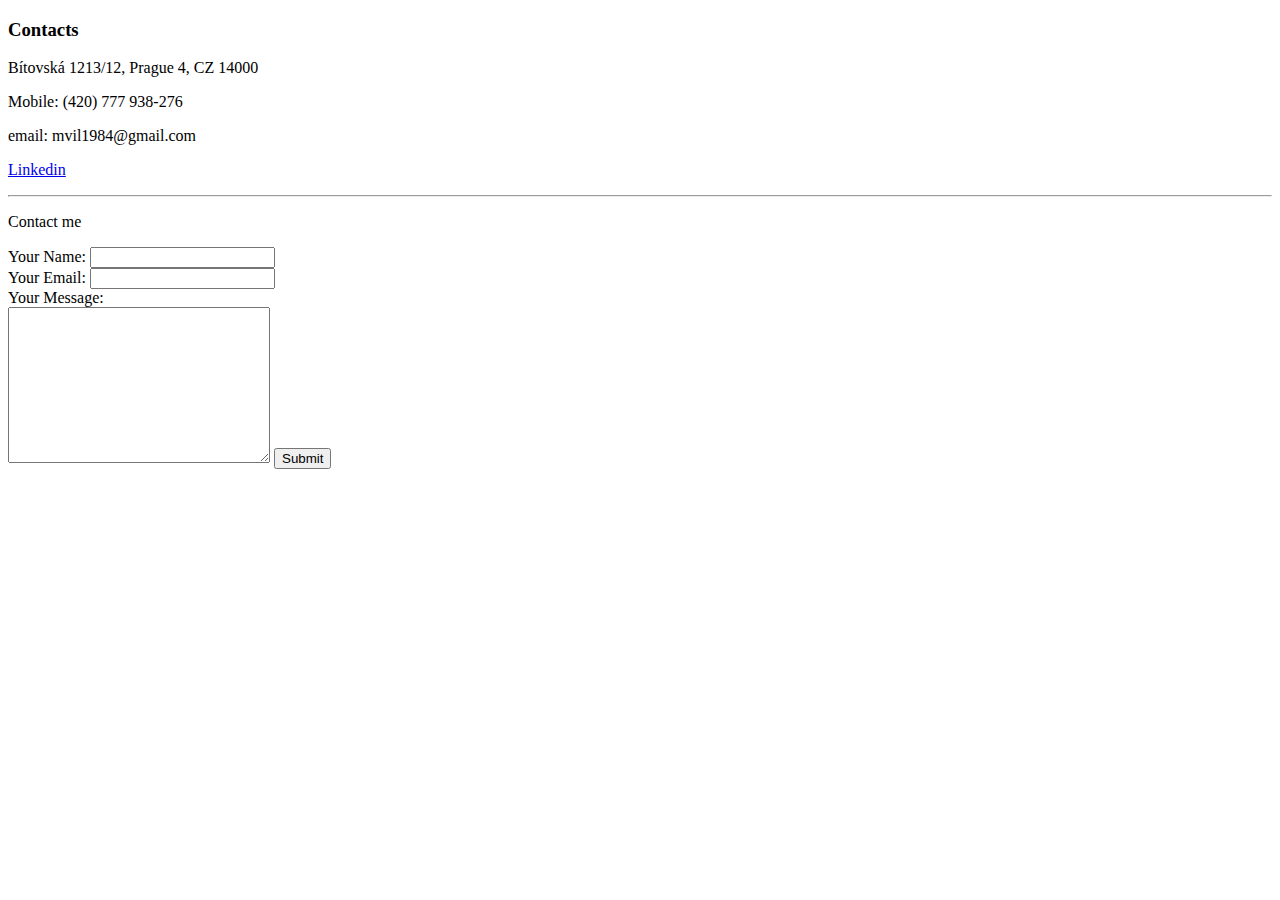
==== contact.html @ 71049249 "Add initial cv website files" ====
<!DOCTYPE html>
<html lang="en">
  <head>
    <meta charset="UTF-8" />
    <meta http-equiv="X-UA-Compatible" content="IE=edge" />
    <meta name="viewport" content="width=device-width, initial-scale=1.0" />
    <title>contact</title>
  </head>
  <body>
    <h3>Contacts</h3>
    <p>Bítovská 1213/12, Prague 4, CZ 14000</p>
    <p>Mobile: (420) 777 938-276</p>
    <p>email: mvil1984@gmail.com</p>
    <p>
      <a href="https://www.linkedin.com/in/mariano-villegas-campos-73629a62/"
        >Linkedin</a
      >
    </p>
    <hr />
    <p>Contact me</p>
    <form action="mailto:mvil1984@gmail.com" method="post" enctype="text/plain">
      <label>Your Name: </label>
      <input type="your Name" name="" value="" /><br />
      <label>Your Email: </label>
      <input type="your Email" name="" value="" /><br />
      <label>Your Message: </label><br />
      <textarea name="your Message" id="" cols="30" rows="10"></textarea>
      <input type="submit" name="" />
    </form>
  </body>
</html>
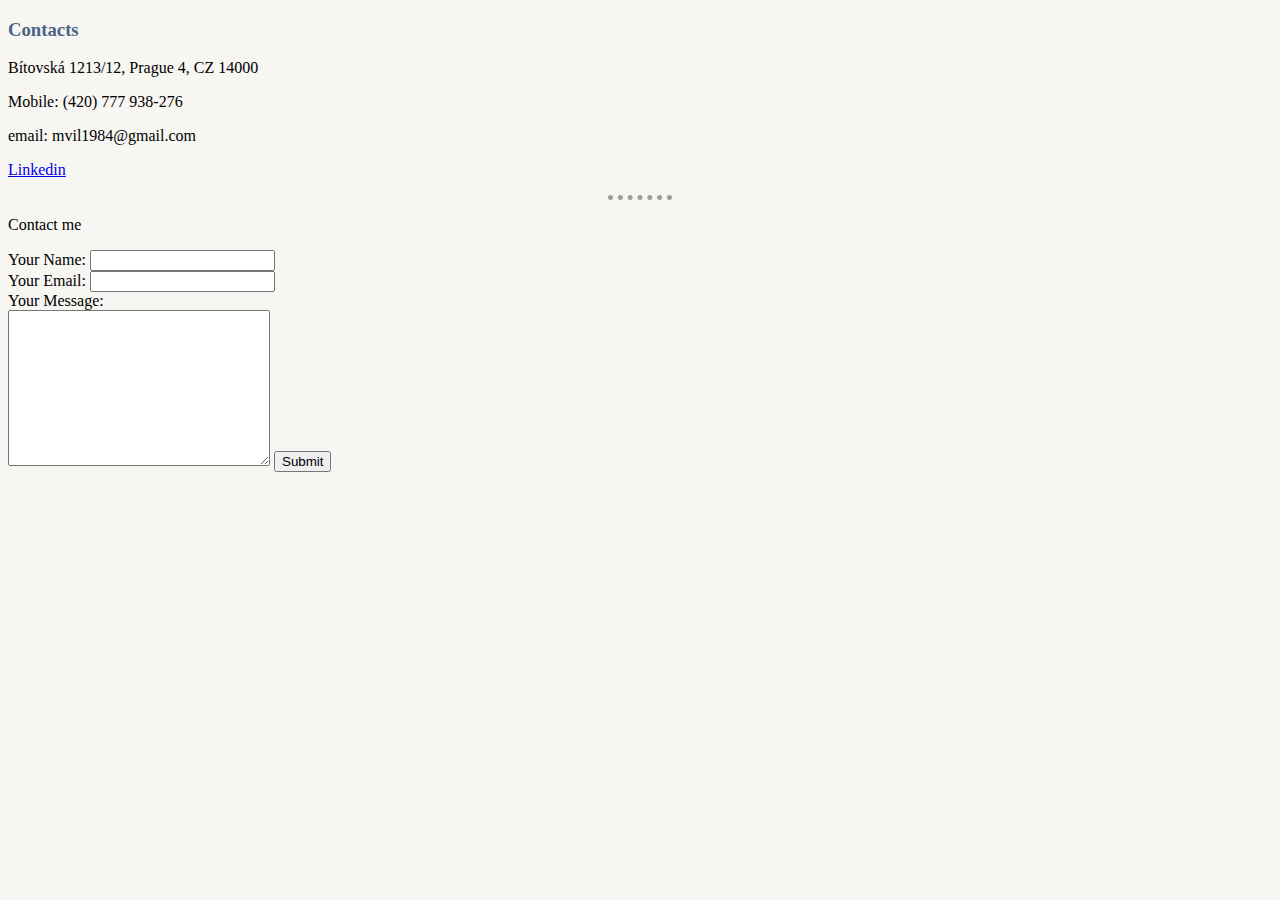
==== commit aa29d613: "Css changes" ====
--- a/contact.html
+++ b/contact.html
@@ -5,6 +5,7 @@
     <meta http-equiv="X-UA-Compatible" content="IE=edge" />
     <meta name="viewport" content="width=device-width, initial-scale=1.0" />
     <title>contact</title>
+    <link rel="stylesheet" href="css/styles.css" />
   </head>
   <body>
     <h3>Contacts</h3>
--- a/css/styles.css
+++ b/css/styles.css
@@ -0,0 +1,16 @@
+body {
+  background-color: #f7f6f2;
+}
+hr {
+  border-style: none;
+  border-top-style: dotted;
+  border-color: #9d9d9d;
+  border-width: 5px;
+  width: 5%;
+}
+h1 {
+  color: #4b6587;
+}
+h3 {
+  color: #4b6587;
+}
